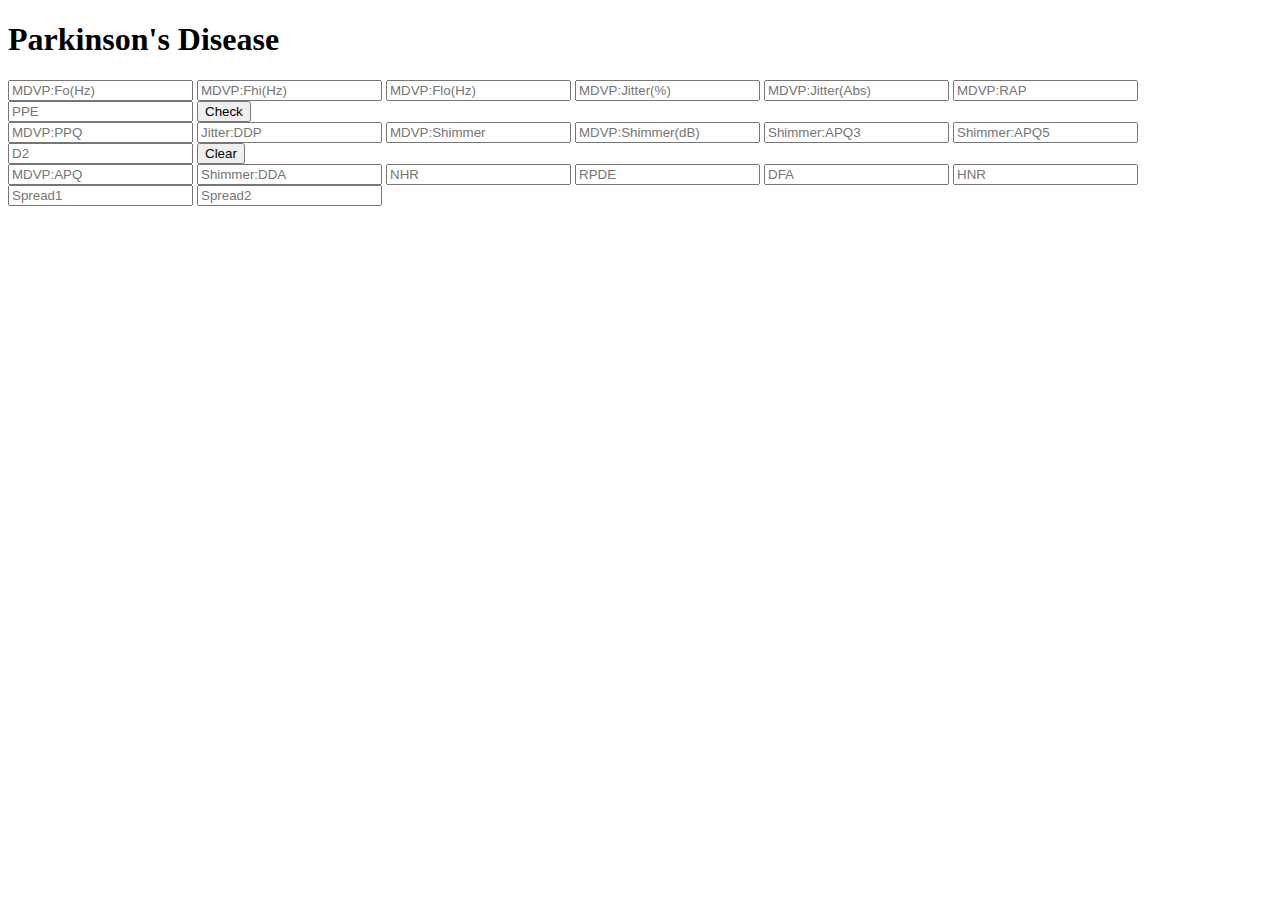
==== templates/Page2.html @ 92b6477e "Updated Flask Config" ====
<!DOCTYPE html>
<html lang="en">

<head>
    <meta charset="UTF-8">
    <meta http-equiv="X-UA-Compatible" content="IE=edge">
    <meta name="viewport" content="width=device-width, initial-scale=1.0">
    <link rel="stylesheet" href="../static/css/index2.css" class="css">
    <title>Document</title>
</head>

<body>
    <section class="page2">
        <div class="name">
            <h1>Parkinson's Disease</h1>
        </div>

        <!-- Create one form instead of three seperate groups -->
        <div class="form">
            <div class="form-group">
                <form action = "{{url_for('result')}}" method ="POST">
                    <input class="input-field" type="text" placeholder="MDVP:Fo(Hz)" name="MDVP:Fo(Hz)" />
                    <input class="input-field" type="text" placeholder="MDVP:Fhi(Hz)" name="MDVP:Fhi(Hz)" />
                    <input class="input-field" type="text" placeholder="MDVP:Flo(Hz)" name="MDVP:Flo(Hz)" />
                    <input class="input-field" type="text" placeholder="MDVP:Jitter(%)" name="MDVP:Jitter(%)" />
                    <input class="input-field" type="text" placeholder="MDVP:Jitter(Abs)" name="MDVP:Jitter(Abs)" />
                    <input class="input-field" type="text" placeholder="MDVP:RAP" name="MDVP:RAP" />
                    <input class="input-field" type="text" placeholder="PPE" name="PPE" />
                    <input type="submit" value="Check" />
                </form>
            </div>
            <div class="form-group2">
                <form method="get">
                    <input class="input-field" type="text" placeholder="MDVP:PPQ" name="MDVP:PPQ" />
                    <input class="input-field" type="text" placeholder="Jitter:DDP" name="Jitter:DDP" />
                    <input class="input-field" type="text" placeholder="MDVP:Shimmer" name="MDVP:Shimmer" />
                    <input class="input-field" type="text" placeholder="MDVP:Shimmer(dB)" name="MDVP:Shimmer(dB)" />
                    <input class="input-field" type="text" placeholder="Shimmer:APQ3" name="Shimmer:APQ3" />
                    <input class="input-field" type="text" placeholder="Shimmer:APQ5" name="Shimmer:APQ5" />
                    <input class="input-field" type="text" placeholder="D2" name="D2" />
                    <input type="submit" value="Clear" />
                </form>
            </div> 
        <div class="form-group3 ">
                <form method="get">
                    <input class="input-field" type="text" placeholder="MDVP:APQ" name="MDVP:APQ" />
                    <input class="input-field" type="text" placeholder="Shimmer:DDA" name="Shimmer:DDA" />
                    <input class="input-field" type="text" placeholder="NHR" name="NHR" />
                    <input class="input-field" type="text" placeholder="RPDE" name="RPDE" />
                    <input class="input-field" type="text" placeholder="DFA" name="DFA" />
                    <input class="input-field" type="text" placeholder="HNR" name="HNR" />
                    <input class="input-field" type="text" placeholder="Spread1" name="Spread1 "/>
                    <input class="input-field" type="text" placeholder="Spread2" name="Spread2" />

                  
                </form>
            </div>

        </div>
    </section>
</body>

</html>
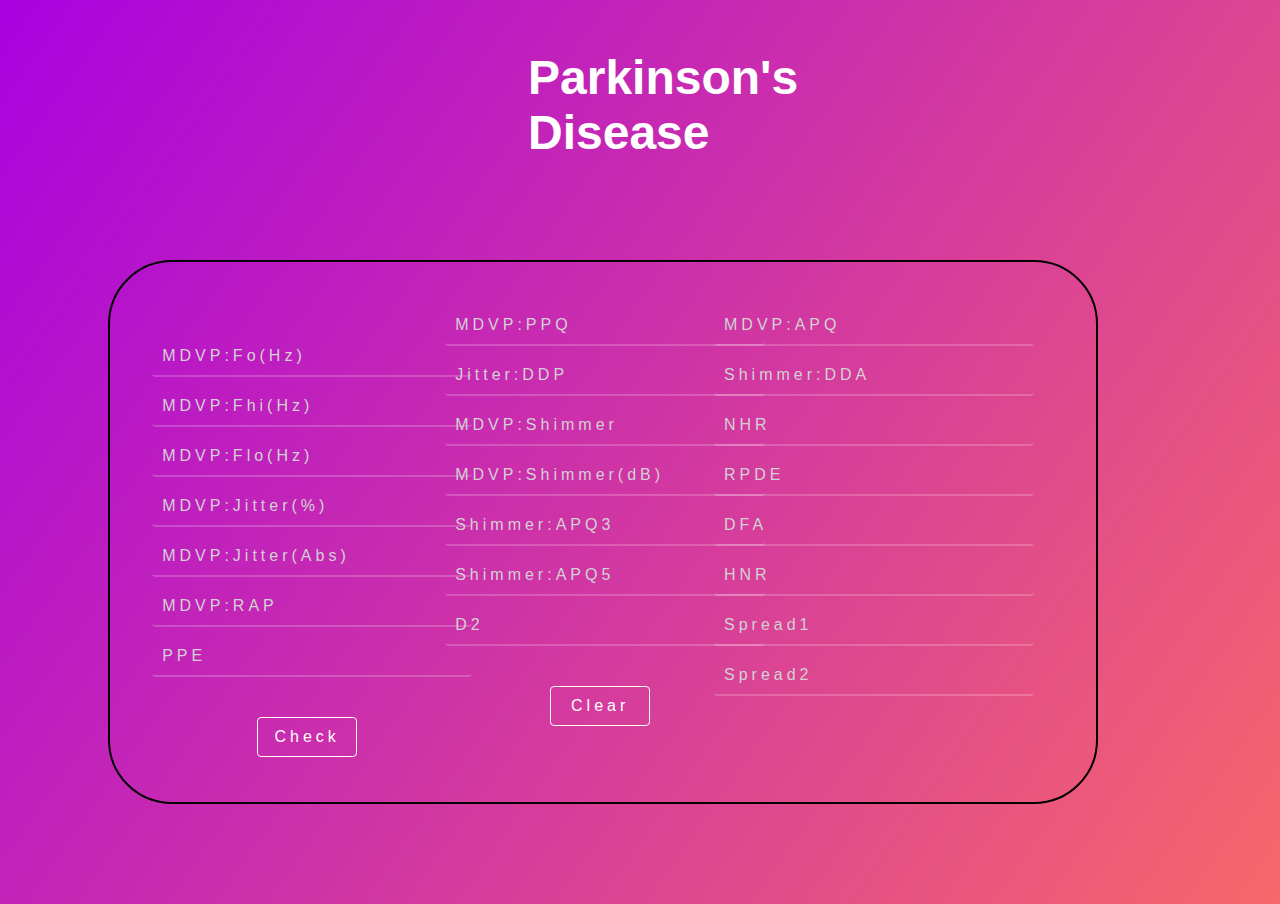
==== commit 6cd8839a: "Completed Flask Config" ====
--- a/templates/Page2.html
+++ b/templates/Page2.html
@@ -14,11 +14,9 @@
         <div class="name">
             <h1>Parkinson's Disease</h1>
         </div>
-
-        <!-- Create one form instead of three seperate groups -->
         <div class="form">
-            <div class="form-group">
-                <form action = "{{url_for('result')}}" method ="POST">
+            <form action = "{{url_for('result')}}" method = "POST">
+                    <div class="form-group">
                     <input class="input-field" type="text" placeholder="MDVP:Fo(Hz)" name="MDVP:Fo(Hz)" />
                     <input class="input-field" type="text" placeholder="MDVP:Fhi(Hz)" name="MDVP:Fhi(Hz)" />
                     <input class="input-field" type="text" placeholder="MDVP:Flo(Hz)" name="MDVP:Flo(Hz)" />
@@ -27,37 +25,34 @@
                     <input class="input-field" type="text" placeholder="MDVP:RAP" name="MDVP:RAP" />
                     <input class="input-field" type="text" placeholder="PPE" name="PPE" />
                     <input type="submit" value="Check" />
-                </form>
-            </div>
-            <div class="form-group2">
-                <form method="get">
-                    <input class="input-field" type="text" placeholder="MDVP:PPQ" name="MDVP:PPQ" />
-                    <input class="input-field" type="text" placeholder="Jitter:DDP" name="Jitter:DDP" />
-                    <input class="input-field" type="text" placeholder="MDVP:Shimmer" name="MDVP:Shimmer" />
-                    <input class="input-field" type="text" placeholder="MDVP:Shimmer(dB)" name="MDVP:Shimmer(dB)" />
-                    <input class="input-field" type="text" placeholder="Shimmer:APQ3" name="Shimmer:APQ3" />
-                    <input class="input-field" type="text" placeholder="Shimmer:APQ5" name="Shimmer:APQ5" />
-                    <input class="input-field" type="text" placeholder="D2" name="D2" />
-                    <input type="submit" value="Clear" />
-                </form>
-            </div> 
-        <div class="form-group3 ">
-                <form method="get">
-                    <input class="input-field" type="text" placeholder="MDVP:APQ" name="MDVP:APQ" />
-                    <input class="input-field" type="text" placeholder="Shimmer:DDA" name="Shimmer:DDA" />
-                    <input class="input-field" type="text" placeholder="NHR" name="NHR" />
-                    <input class="input-field" type="text" placeholder="RPDE" name="RPDE" />
-                    <input class="input-field" type="text" placeholder="DFA" name="DFA" />
-                    <input class="input-field" type="text" placeholder="HNR" name="HNR" />
-                    <input class="input-field" type="text" placeholder="Spread1" name="Spread1 "/>
-                    <input class="input-field" type="text" placeholder="Spread2" name="Spread2" />
-
-                  
-                </form>
-            </div>
-
+                </div>
+                <div class="form-group2">
+                    
+                        <input class="input-field" type="text" placeholder="MDVP:PPQ" name="MDVP:PPQ" />
+                        <input class="input-field" type="text" placeholder="Jitter:DDP" name="Jitter:DDP" />
+                        <input class="input-field" type="text" placeholder="MDVP:Shimmer" name="MDVP:Shimmer" />
+                        <input class="input-field" type="text" placeholder="MDVP:Shimmer(dB)" name="MDVP:Shimmer(dB)" />
+                        <input class="input-field" type="text" placeholder="Shimmer:APQ3" name="Shimmer:APQ3" />
+                        <input class="input-field" type="text" placeholder="Shimmer:APQ5" name="Shimmer:APQ5" />
+                        <input class="input-field" type="text" placeholder="D2" name="D2" />
+                        <input type="submit" value="Clear" />
+                    
+                </div>
+                <div class="form-group3 ">
+    
+                        <input class="input-field" type="text" placeholder="MDVP:APQ" name="MDVP:APQ" />
+                        <input class="input-field" type="text" placeholder="Shimmer:DDA" name="Shimmer:DDA" />
+                        <input class="input-field" type="text" placeholder="NHR" name="NHR" />
+                        <input class="input-field" type="text" placeholder="RPDE" name="RPDE" />
+                        <input class="input-field" type="text" placeholder="DFA" name="DFA" />
+                        <input class="input-field" type="text" placeholder="HNR" name="HNR" />
+                        <input class="input-field" type="text" placeholder="Spread1" name="Spread1"/>
+                        <input class="input-field" type="text" placeholder="Spread2" name="Spread2" />
+ 
+                </div>
+            </form>
         </div>
     </section>
 </body>
 
-</html>
+</html>--- a/static/css/index2.css
+++ b/static/css/index2.css
@@ -0,0 +1,86 @@
+body{
+    font-family: "Helvetica Neue", "Open sans", sans-serif;
+    background-color: gray;
+    background-image: -webkit-linear-gradient(top left, #a802e0, #f7676a);
+    color: white;
+  }
+ .name h1{
+     margin: 50px 520px;
+     font-size: 3rem;
+ } 
+ .form{
+     display: flex;
+     
+     border: 2px solid black;
+     border-radius: 4rem;
+     margin: 100px 100px;
+     height: 60vh;
+     width: 77vw;
+ }
+  .form-group{
+  
+    position: absolute;
+    top: 63%;
+    left: 24%;
+    transform: translate(-50%, -50%);
+  }
+  
+  form input{
+    width: 300px;
+    display: block;
+    margin-bottom: 10px;
+    font-size: 1.0em;
+    padding: 10px;
+    color: #fff;
+    background-color: transparent;
+    border: 0;
+    border-bottom: 2px solid rgba(255, 255, 255, .2);
+    border-radius: 4px;
+    font-weight: 300;
+    outline: none;
+    font-weight: 100;
+    letter-spacing: 4px;
+    margin-left: 10px;
+    margin-top: auto;
+  }
+  input .input-field{
+      border: 1px solid black;
+  }
+  form input:hover, form input:focus{
+    border-bottom: 2px solid rgba(255, 255, 255, .9);
+    border-radius: 5%;
+  }
+  
+  form input::placeholder{
+    color: #d3d1d3;
+    font-weight: 100;
+    letter-spacing: 4px;
+    margin-left: 50px;
+  }
+  
+  input[type="submit"]{
+      margin:40px auto;
+    border: 1px solid white;
+    display: block;
+    width: 100px;
+    
+  }
+  
+  input[type="submit"]:hover{
+    border: 1px solid black;
+    color: black;
+    display: block;
+    width: 100px;
+  }
+  .form-group2{
+      
+      position: absolute;
+      top: 34%;
+      left: 34%;
+  }
+  .form-group3{
+    
+    position: absolute;
+    top: 34%;
+    left: 55%;
+}